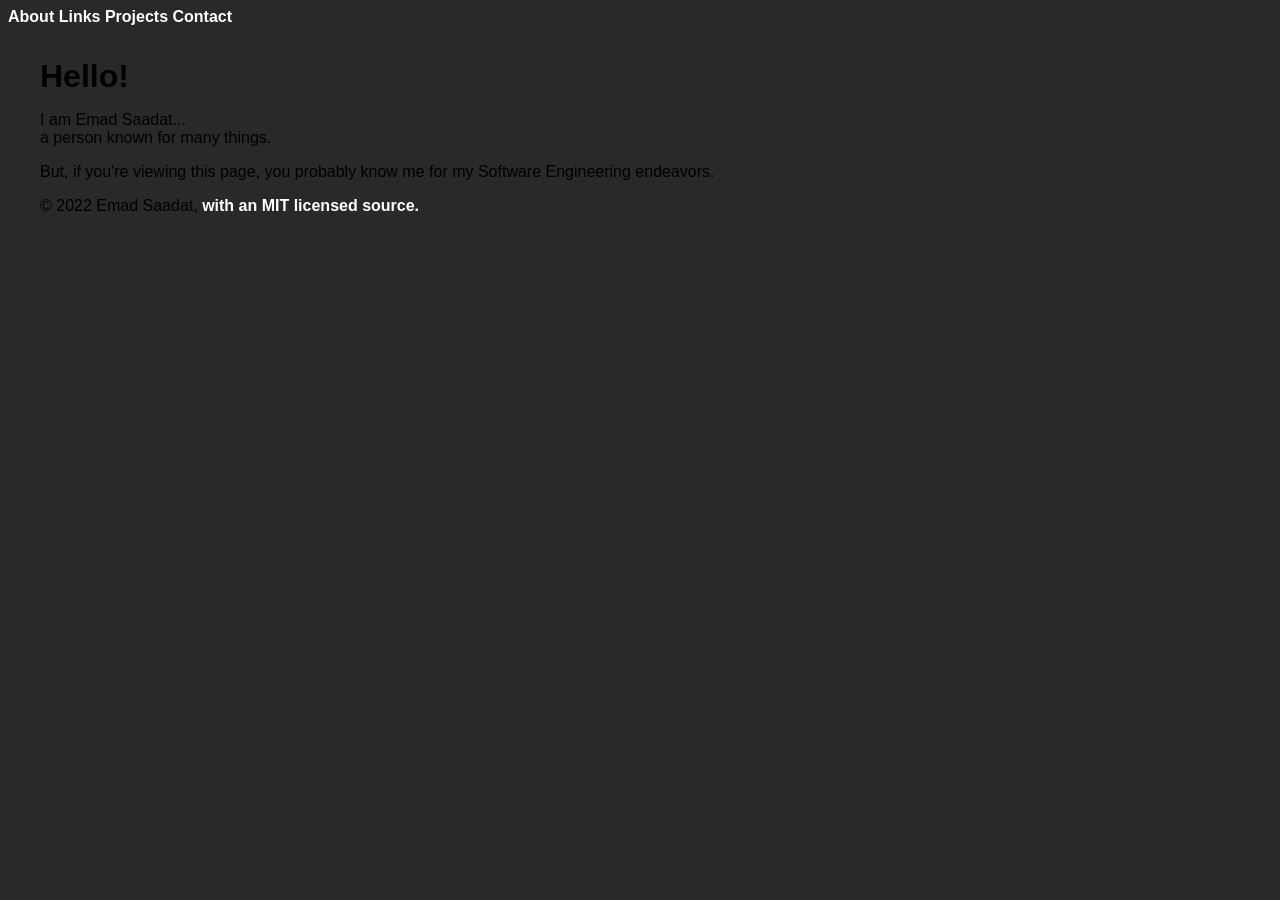
==== index.html @ 765be8dd "Remove FUOC fix (dummy script) Signed-off-by: Emad Saadat <68823166+saadatxyz@users.noreply.github.c" ====
<!DOCTYPE html>
<html lang="en">
    <head>
        <title>saadat.xyz</title>
        <meta name="description"
            content="Hello! I'm Emad Saadat, 
            a person known for many things. 
            But, if you're looking for this page, 
            you probably know me for my 
            Software Engineering endeavors.">
        <meta charset="UTF-8">
        <meta name="viewport" content="width=device-width, initial-scale=1">
        <link rel="stylesheet" href="style.css">
    </head>

    <body>
        <nav>
            <a class="navitem" href="/">
                About
            </a>
            <a class="navitem" href="/links">
                Links
            </a>
            <a class="navitem" href="/projects">
                Projects
            </a>
            <a class="navitem" href="/contact">
                Contact
            </a>
        </nav>

        <main>
            <h1>Hello!</h1>
            <p>
                <span class="bold larger">
                    I am Emad Saadat...
                </span>
            <br>
                a person known for many things.
            </p>
            <p>
                But, if you're viewing this page,
                you probably know me for my
                Software Engineering endeavors.
            </p>
        </main>

        <footer>
            <p>
                © 2022 Emad Saadat,
                <a href="https://github.com/SER-3604/saadat.xyz">
                    with an MIT licensed source.
                </a>
            </p>
        </footer>
    </body>
</html>
---- style.css ----
:root {
	background: #292929;
	font-family: sans-serif;
}

#navbar {
	position: absolute;
	height: 3rem;
	width: 100%;
	top: 0;
	left: 0;
	background-color: #191919;
	color: white;
	display: flex;
	justify-content: space-evenly;
}

.nav.item {
	margin: 1rem 1vw 1rem 1vw;
}

.content {
	position: absolute;
	width: 100%;
	top: 3rem;
	left: 0;
	background-color: #292929;
	color: white;
}

h1 {
	margin: 2rem 2rem 1rem 2rem;
}

h3, p {
	margin: 1rem 2rem 1rem 2rem;
}

a {
	color: white;
	text-decoration: none;
	font-weight: bold;
}
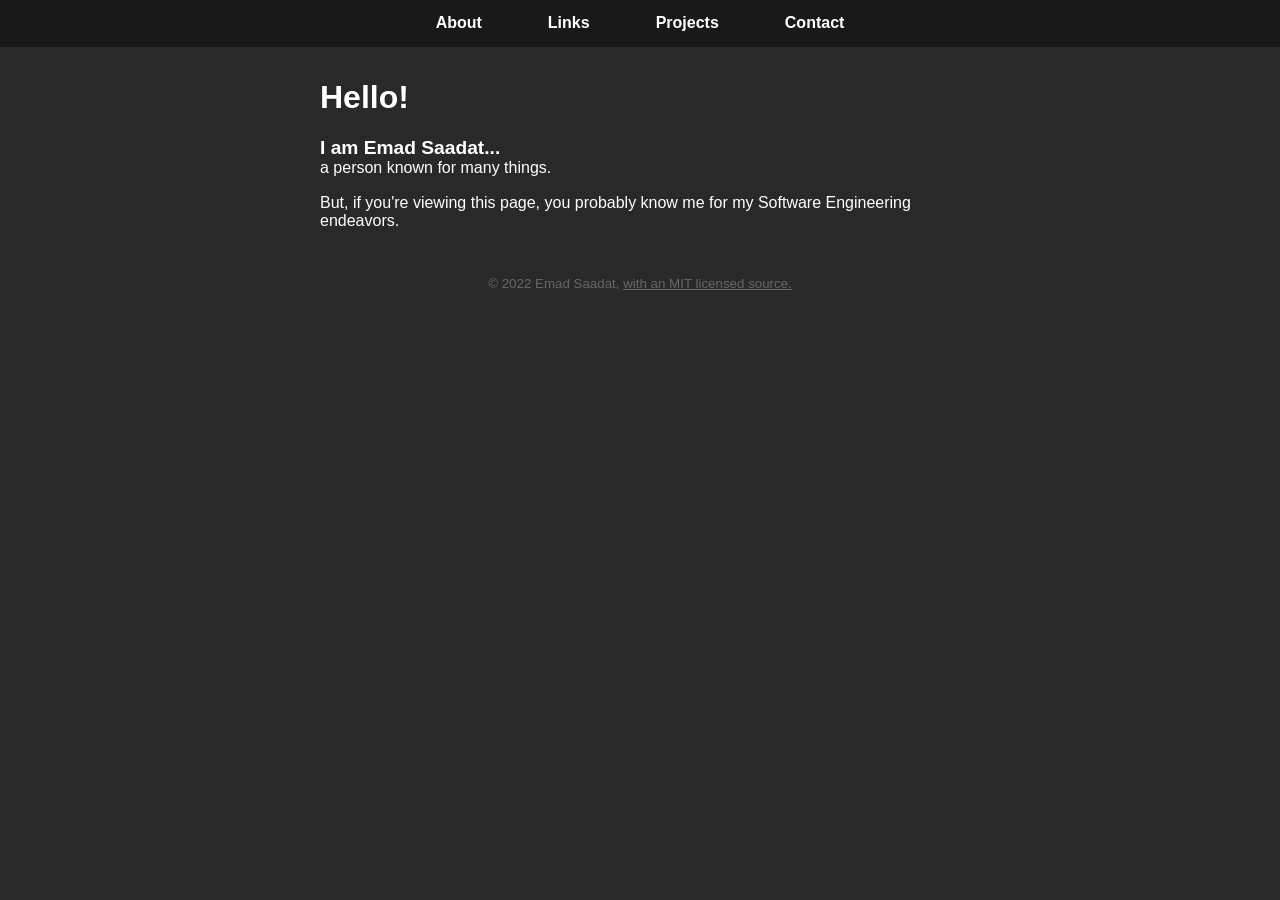
==== commit 86033c2e: "Fix indentation in head of about page Signed-off-by: Emad Saadat <68823166+saadatxyz@users.noreply.g" ====
--- a/index.html
+++ b/index.html
@@ -11,6 +11,7 @@
         <meta charset="UTF-8">
         <meta name="viewport" content="width=device-width, initial-scale=1">
         <link rel="stylesheet" href="style.css">
+        <script>let DUMMY_FOR_FUOC_FIX;</script>
     </head>
 
     <body>
--- a/style.css
+++ b/style.css
@@ -1,43 +1,72 @@
+/* Base Styles */
+
 :root {
-	background: #292929;
-	font-family: sans-serif;
+    background: #292929;
+    color: white;
+    font-family: sans-serif;
+    line-height: 1.15;
+    -webkit-text-size-adjust: 100%;
 }
 
-#navbar {
-	position: absolute;
-	height: 3rem;
-	width: 100%;
-	top: 0;
-	left: 0;
-	background-color: #191919;
-	color: white;
-	display: flex;
-	justify-content: space-evenly;
+body {
+    margin: 0;
 }
 
-.nav.item {
-	margin: 1rem 1vw 1rem 1vw;
+/* Navigation Bar Styles */
+
+nav {
+    display: flex;
+    justify-content: space-evenly;
+    padding-left: 30%;
+    padding-right: 30%;
+    background-color: #191919;
 }
 
-.content {
-	position: absolute;
-	width: 100%;
-	top: 3rem;
-	left: 0;
-	background-color: #292929;
-	color: white;
+.navitem {
+    margin: 0.9rem;
 }
 
-h1 {
-	margin: 2rem 2rem 1rem 2rem;
+a.navitem {
+    text-decoration: none;
+    font-weight: bold;
 }
 
-h3, p {
-	margin: 1rem 2rem 1rem 2rem;
+/* Content Styles */
+
+main {
+    margin-top: 2rem;
+    margin-bottom: 2rem;
+    margin-left: auto;
+    margin-right: auto;
+    padding-left: 2rem;
+    padding-right: 2rem;
+    max-width: 40rem;
 }
 
+/* Footer Stylers */
+
+footer {
+    display: flex;
+    justify-content: center;
+    padding-left: 2rem;
+    padding-right: 2rem;
+    text-align: center;
+    filter: brightness(40%);
+    font-size: smaller;
+}
+
+/* Text Element Styles */
+
 a {
-	color: white;
-	text-decoration: none;
-	font-weight: bold;
+    color: white;
 }
+
+/* Text Class Styles */
+
+.bold {
+    font-weight: bold;
+}
+
+.larger {
+    font-size: larger;
+}
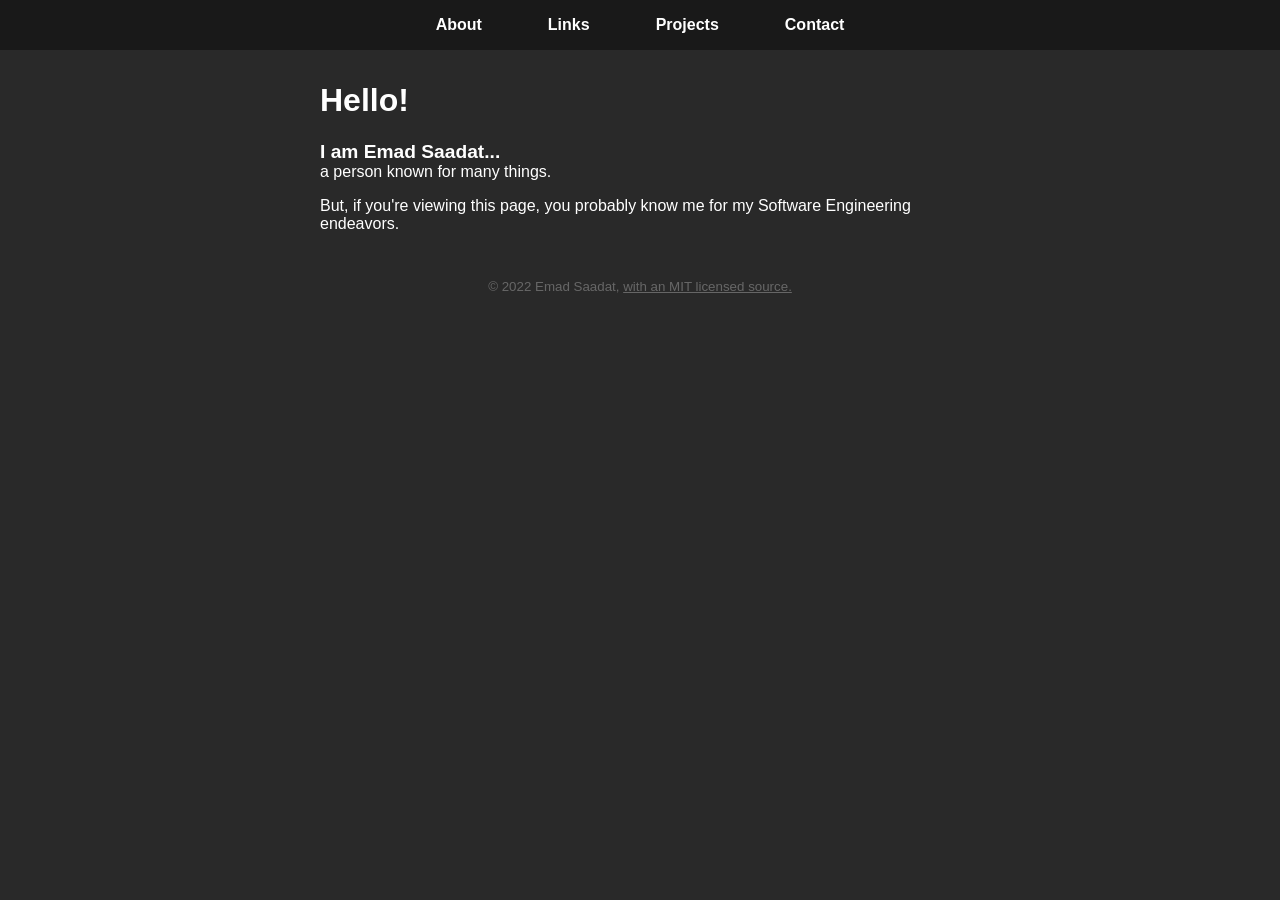
==== commit d173be49: "Change indentation from tabs to spaces Signed-off-by: Emad Saadat <68823166+saadatxyz@users.noreply." ====
--- a/index.html
+++ b/index.html
@@ -3,11 +3,11 @@
     <head>
         <title>saadat.xyz</title>
         <meta name="description"
-            content="Hello! I'm Emad Saadat, 
-            a person known for many things. 
-            But, if you're looking for this page, 
-            you probably know me for my 
-            Software Engineering endeavors.">
+        content="Hello! I'm Emad Saadat, 
+        a person known for many things. 
+        But, if you're looking for this page, 
+        you probably know me for my 
+        Software Engineering endeavors.">
         <meta charset="UTF-8">
         <meta name="viewport" content="width=device-width, initial-scale=1">
         <link rel="stylesheet" href="style.css">
--- a/style.css
+++ b/style.css
@@ -23,7 +23,7 @@
 }
 
 .navitem {
-    margin: 0.9rem;
+    margin: 1rem 0.9rem 1rem 0.9rem;
 }
 
 a.navitem {
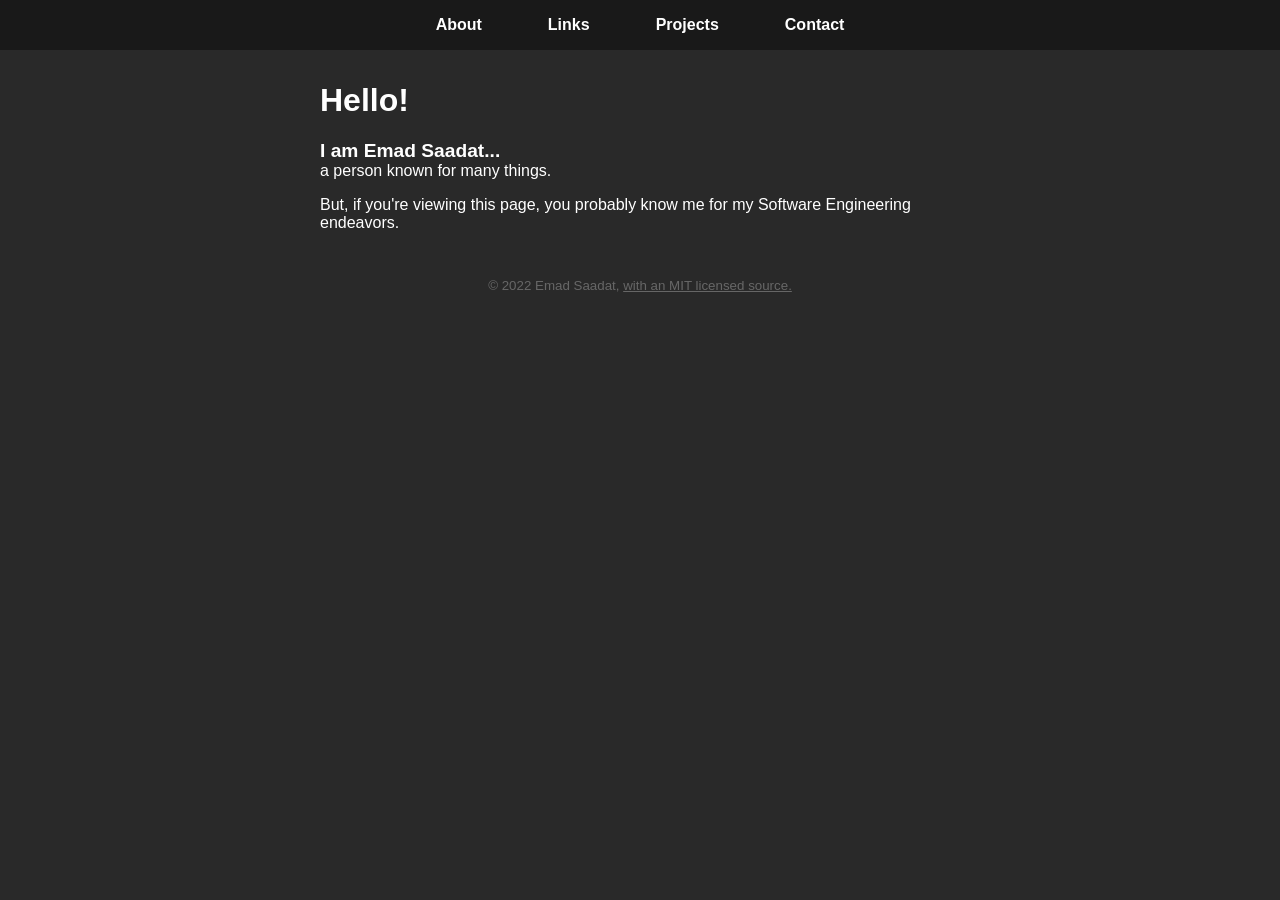
==== commit 876b62fb: "Roll back last commit; better solution to spacing Signed-off-by: Emad Saadat <68823166+saadatxyz@use" ====
--- a/index.html
+++ b/index.html
@@ -1,58 +1,58 @@
 <!DOCTYPE html>
 <html lang="en">
-    <head>
-        <title>saadat.xyz</title>
-        <meta name="description"
-        content="Hello! I'm Emad Saadat, 
-        a person known for many things. 
-        But, if you're looking for this page, 
-        you probably know me for my 
-        Software Engineering endeavors.">
-        <meta charset="UTF-8">
-        <meta name="viewport" content="width=device-width, initial-scale=1">
-        <link rel="stylesheet" href="style.css">
-        <script>let DUMMY_FOR_FUOC_FIX;</script>
-    </head>
-
-    <body>
-        <nav>
-            <a class="navitem" href="/">
-                About
-            </a>
-            <a class="navitem" href="/links">
-                Links
-            </a>
-            <a class="navitem" href="/projects">
-                Projects
-            </a>
-            <a class="navitem" href="/contact">
-                Contact
-            </a>
-        </nav>
-
-        <main>
-            <h1>Hello!</h1>
-            <p>
-                <span class="bold larger">
-                    I am Emad Saadat...
-                </span>
-            <br>
-                a person known for many things.
-            </p>
-            <p>
-                But, if you're viewing this page,
-                you probably know me for my
-                Software Engineering endeavors.
-            </p>
-        </main>
-
-        <footer>
-            <p>
-                © 2022 Emad Saadat,
-                <a href="https://github.com/SER-3604/saadat.xyz">
-                    with an MIT licensed source.
-                </a>
-            </p>
-        </footer>
-    </body>
+	<head>
+		<title>saadat.xyz</title>
+		<meta name="description"
+			content="Hello! I'm Emad Saadat, 
+			a person known for many things. 
+			But, if you're looking for this page, 
+			you probably know me for my 
+			Software Engineering endeavors.">
+		<meta charset="UTF-8">
+		<meta name="viewport" content="width=device-width, initial-scale=1">
+		<link rel="stylesheet" href="style.css">
+		<script>let DUMMY_FOR_FUOC_FIX;</script>
+	</head>
+	
+	<body>
+		<nav>
+			<a class="navitem" href="/">
+				About
+			</a>
+			<a class="navitem" href="/links">
+				Links
+			</a>
+			<a class="navitem" href="/projects">
+				Projects
+			</a>
+			<a class="navitem" href="/contact">
+				Contact
+			</a>
+		</nav>
+		
+		<main>
+			<h1>Hello!</h1>
+			<p>
+				<span class="bold larger">
+					I am Emad Saadat...
+				</span>
+				<br>
+				a person known for many things.
+			</p>
+			<p>
+				But, if you're viewing this page,
+				you probably know me for my
+				Software Engineering endeavors.
+			</p>
+		</main>
+		
+		<footer>
+			<p>
+				© 2022 Emad Saadat,
+				<a href="https://github.com/SER-3604/saadat.xyz">
+					with an MIT licensed source.
+				</a>
+			</p>
+		</footer>
+	</body>
 </html>
--- a/style.css
+++ b/style.css
@@ -1,72 +1,70 @@
 /* Base Styles */
 
 :root {
-    background: #292929;
-    color: white;
-    font-family: sans-serif;
-    line-height: 1.15;
-    -webkit-text-size-adjust: 100%;
+	background: #292929;
+	color: white;
+	font-family: sans-serif;
 }
 
 body {
-    margin: 0;
+	margin: 0;
 }
 
 /* Navigation Bar Styles */
 
 nav {
-    display: flex;
-    justify-content: space-evenly;
-    padding-left: 30%;
-    padding-right: 30%;
-    background-color: #191919;
+	display: flex;
+	justify-content: space-evenly;
+	padding-left: 30%;
+	padding-right: 30%;
+	background-color: #191919;
 }
 
 .navitem {
-    margin: 1rem 0.9rem 1rem 0.9rem;
+	margin: 1rem 0.9rem 1rem 0.9rem;
 }
 
 a.navitem {
-    text-decoration: none;
-    font-weight: bold;
+	text-decoration: none;
+	font-weight: bold;
 }
 
 /* Content Styles */
 
 main {
-    margin-top: 2rem;
-    margin-bottom: 2rem;
-    margin-left: auto;
-    margin-right: auto;
-    padding-left: 2rem;
-    padding-right: 2rem;
-    max-width: 40rem;
+	margin-top: 2rem;
+	margin-bottom: 2rem;
+	margin-left: auto;
+	margin-right: auto;
+	padding-left: 2rem;
+	padding-right: 2rem;
+	max-width: 40rem;
 }
 
 /* Footer Stylers */
 
 footer {
-    display: flex;
-    justify-content: center;
-    padding-left: 2rem;
-    padding-right: 2rem;
-    text-align: center;
-    filter: brightness(40%);
-    font-size: smaller;
+	display: flex;
+	justify-content: center;
+	padding-left: 2rem;
+	padding-right: 2rem;
+	text-align: center;
+	filter: brightness(40%);
+	font-size: smaller;
 }
 
 /* Text Element Styles */
 
 a {
-    color: white;
+	color: white;
 }
 
 /* Text Class Styles */
 
 .bold {
-    font-weight: bold;
+	font-weight: bold;
 }
 
 .larger {
-    font-size: larger;
+	font-size: larger;
 }
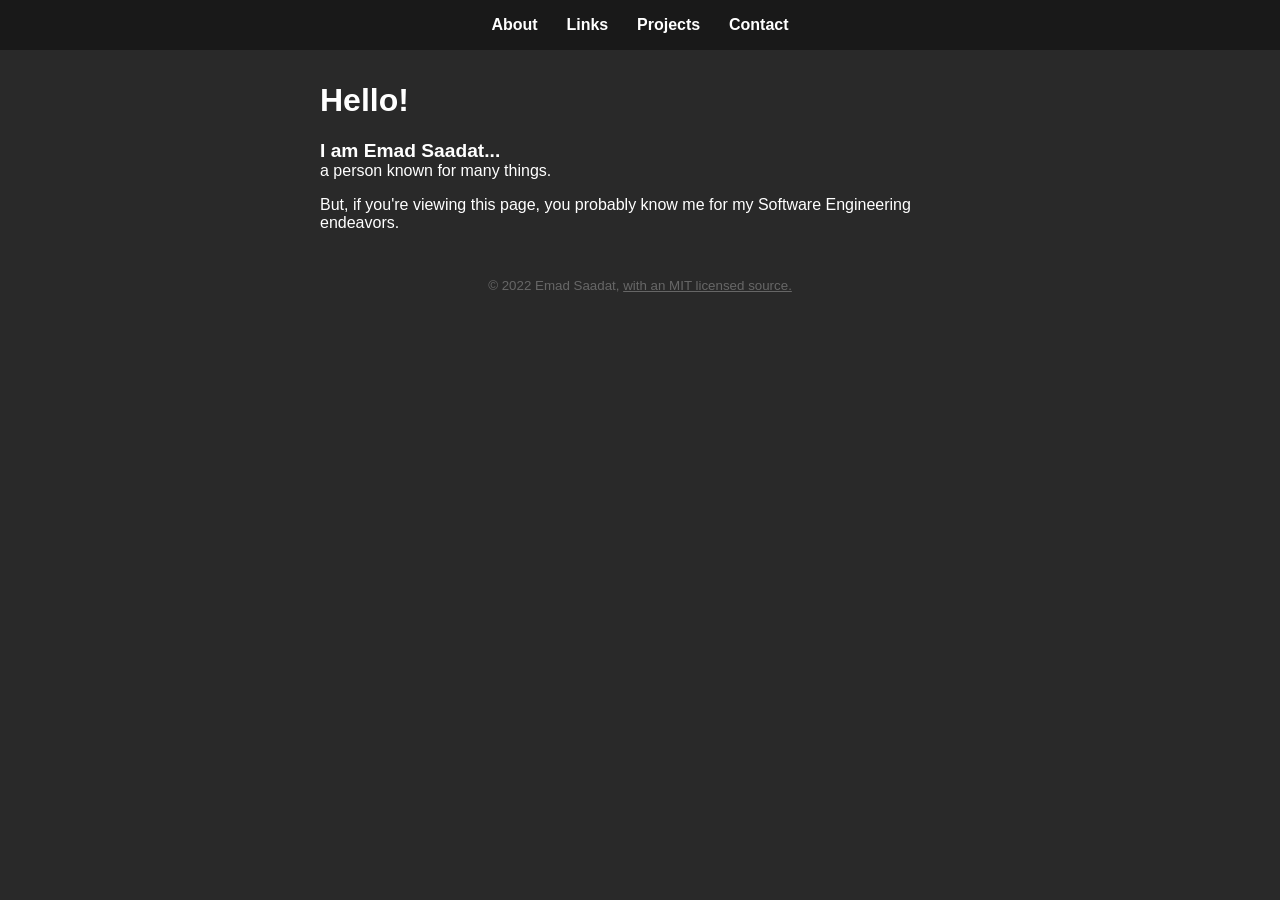
==== commit af29cc8b: "Two-layered nav for resizing element box, but not bar Signed-off-by: Emad Saadat <68823166+saadatxyz" ====
--- a/index.html
+++ b/index.html
@@ -16,18 +16,20 @@
 	
 	<body>
 		<nav>
-			<a class="navitem" href="/">
-				About
-			</a>
-			<a class="navitem" href="/links">
-				Links
-			</a>
-			<a class="navitem" href="/projects">
-				Projects
-			</a>
-			<a class="navitem" href="/contact">
-				Contact
-			</a>
+			<div id="navcontent">
+				<a class="navitem" href="/">
+					About
+				</a>
+				<a class="navitem" href="/links">
+					Links
+				</a>
+				<a class="navitem" href="/projects">
+					Projects
+				</a>
+				<a class="navitem" href="/contact">
+					Contact
+				</a>
+			</div>
 		</nav>
 		
 		<main>
--- a/style.css
+++ b/style.css
@@ -14,10 +14,17 @@
 
 nav {
 	display: flex;
+	justify-content: center;
+	background-color: #191919;
+}
+
+/* Hacky solution to resizing link container, but not resizing darkened bar */
+#navcontent {
+	display: flex;
 	justify-content: space-evenly;
-	padding-left: 30%;
-	padding-right: 30%;
-	background-color: #191919;
+	margin-left: auto;
+	margin-right: auto;
+	max-width: 45rem;
 }
 
 .navitem {
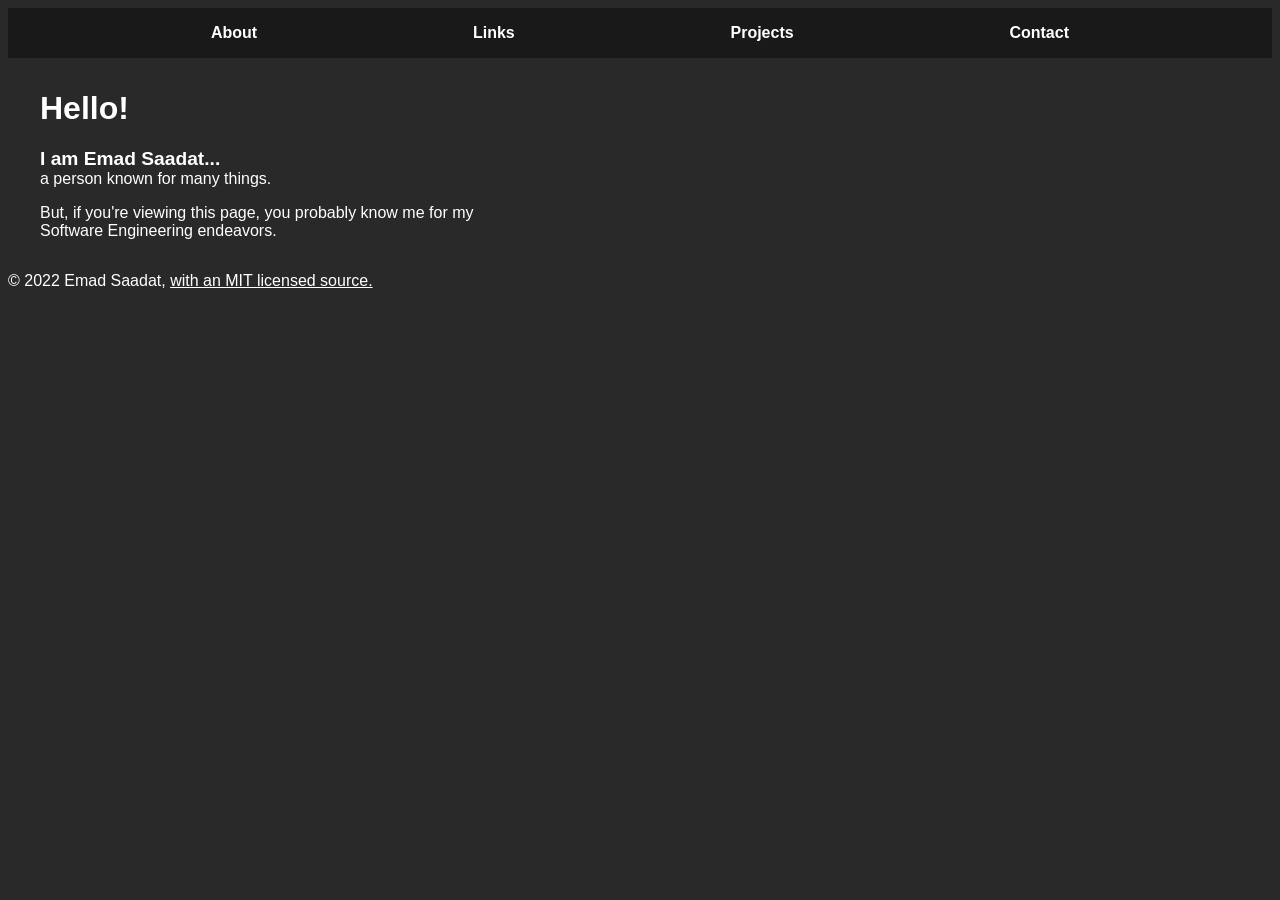
==== commit 5d2a0e52: "Add "copyright" to footer Signed-off-by: Emad Saadat <68823166+saadatxyz@users.noreply.github.com>" ====
--- a/index.html
+++ b/index.html
@@ -16,20 +16,18 @@
 	
 	<body>
 		<nav>
-			<div id="navcontent">
-				<a class="navitem" href="/">
-					About
-				</a>
-				<a class="navitem" href="/links">
-					Links
-				</a>
-				<a class="navitem" href="/projects">
-					Projects
-				</a>
-				<a class="navitem" href="/contact">
-					Contact
-				</a>
-			</div>
+			<a class="navitem" href="/">
+				About
+			</a>
+			<a class="navitem" href="/links">
+				Links
+			</a>
+			<a class="navitem" href="/projects">
+				Projects
+			</a>
+			<a class="navitem" href="/contact">
+				Contact
+			</a>
 		</nav>
 		
 		<main>
--- a/style.css
+++ b/style.css
@@ -6,29 +6,16 @@
 	font-family: sans-serif;
 }
 
-body {
-	margin: 0;
-}
-
-/* Navigation Bar Styles */
+/* Navbar Styles */
 
 nav {
 	display: flex;
-	justify-content: center;
+	justify-content: space-evenly;
 	background-color: #191919;
 }
 
-/* Hacky solution to resizing link container, but not resizing darkened bar */
-#navcontent {
-	display: flex;
-	justify-content: space-evenly;
-	margin-left: auto;
-	margin-right: auto;
-	max-width: 45rem;
-}
-
 .navitem {
-	margin: 1rem 0.9rem 1rem 0.9rem;
+	margin: 1rem 1vw 1rem 1vw;
 }
 
 a.navitem {
@@ -36,28 +23,18 @@
 	font-weight: bold;
 }
 
-/* Content Styles */
+/* Body/Content Styles */
 
 main {
 	margin-top: 2rem;
 	margin-bottom: 2rem;
-	margin-left: auto;
-	margin-right: auto;
 	padding-left: 2rem;
 	padding-right: 2rem;
-	max-width: 40rem;
+	max-width: 30rem;
 }
 
-/* Footer Stylers */
-
 footer {
-	display: flex;
-	justify-content: center;
-	padding-left: 2rem;
-	padding-right: 2rem;
-	text-align: center;
-	filter: brightness(40%);
-	font-size: smaller;
+	/* PLACEHOLDER */
 }
 
 /* Text Element Styles */
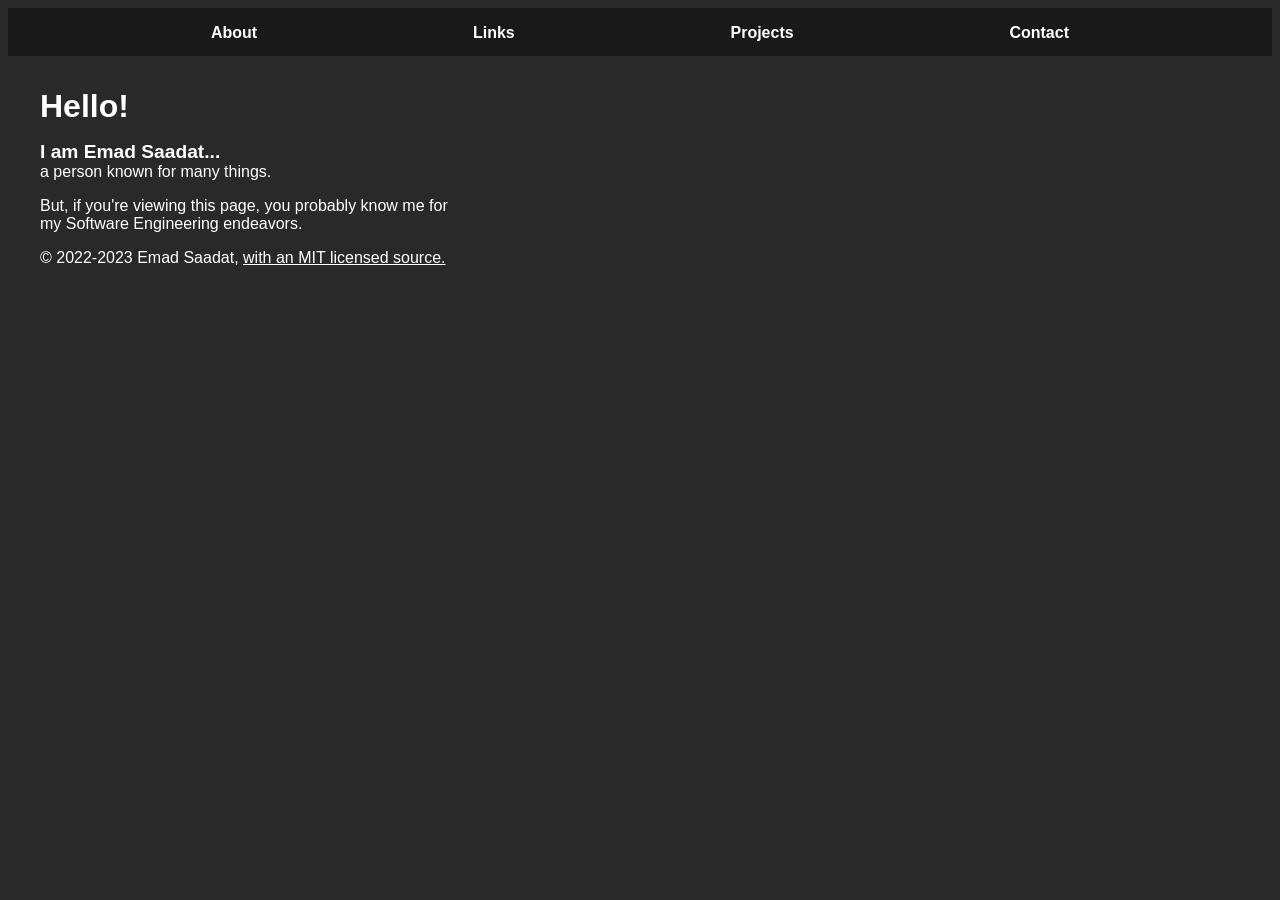
==== commit a894a3f9: "Update identation on break in landing page Signed-off-by: Emad Saadat <68823166+saadatxyz@users.nore" ====
--- a/index.html
+++ b/index.html
@@ -1,58 +1,57 @@
 <!DOCTYPE html>
 <html lang="en">
-	<head>
-		<title>saadat.xyz</title>
-		<meta name="description"
-			content="Hello! I'm Emad Saadat, 
-			a person known for many things. 
-			But, if you're looking for this page, 
-			you probably know me for my 
-			Software Engineering endeavors.">
-		<meta charset="UTF-8">
-		<meta name="viewport" content="width=device-width, initial-scale=1">
-		<link rel="stylesheet" href="style.css">
-		<script>let DUMMY_FOR_FUOC_FIX;</script>
-	</head>
-	
-	<body>
-		<nav>
-			<a class="navitem" href="/">
-				About
-			</a>
-			<a class="navitem" href="/links">
-				Links
-			</a>
-			<a class="navitem" href="/projects">
-				Projects
-			</a>
-			<a class="navitem" href="/contact">
-				Contact
-			</a>
-		</nav>
-		
-		<main>
-			<h1>Hello!</h1>
-			<p>
-				<span class="bold larger">
-					I am Emad Saadat...
-				</span>
-				<br>
-				a person known for many things.
-			</p>
-			<p>
-				But, if you're viewing this page,
-				you probably know me for my
-				Software Engineering endeavors.
-			</p>
-		</main>
-		
-		<footer>
-			<p>
-				© 2022 Emad Saadat,
-				<a href="https://github.com/SER-3604/saadat.xyz">
-					with an MIT licensed source.
-				</a>
-			</p>
-		</footer>
-	</body>
+    <head>
+        <title>saadat.xyz</title>
+        <meta name="description"
+            content="Hello! I'm Emad Saadat, 
+            a person known for many things. 
+            But, if you're looking for this page, 
+            you probably know me for my 
+            Software Engineering endeavors.">
+        <meta charset="UTF-8">
+        <meta name="viewport" content="width=device-width, initial-scale=1">
+        <link rel="stylesheet" href="style.css">
+    </head>
+
+    <body>
+        <nav>
+            <a class="navitem" href="/">
+                About
+            </a>
+            <a class="navitem" href="/links">
+                Links
+            </a>
+            <a class="navitem" href="/projects">
+                Projects
+            </a>
+            <a class="navitem" href="/contact">
+                Contact
+            </a>
+        </nav>
+
+        <main>
+            <h1>Hello!</h1>
+            <p>
+                <span class="bold larger">
+                    I am Emad Saadat...
+                </span>
+                <br>
+                a person known for many things.
+            </p>
+            <p>
+                But, if you're viewing this page,
+                you probably know me for my
+                Software Engineering endeavors.
+            </p>
+        </main>
+
+        <footer>
+            <p>
+                © 2022-2023 Emad Saadat,
+                <a href="https://github.com/saadatxyz/saadat.xyz">
+                    with an MIT licensed source.
+                </a>
+            </p>
+        </footer>
+    </body>
 </html>
--- a/style.css
+++ b/style.css
@@ -2,16 +2,20 @@
 
 :root {
 	background: #292929;
-	color: white;
 	font-family: sans-serif;
 }
 
 /* Navbar Styles */
 
 nav {
+	height: 3rem;
+	width: 100%;
+	top: 0;
+	left: 0;
+	background-color: #191919;
+	color: white;
 	display: flex;
 	justify-content: space-evenly;
-	background-color: #191919;
 }
 
 .navitem {
@@ -19,6 +23,7 @@
 }
 
 a.navitem {
+	color: white;
 	text-decoration: none;
 	font-weight: bold;
 }
@@ -26,18 +31,29 @@
 /* Body/Content Styles */
 
 main {
-	margin-top: 2rem;
-	margin-bottom: 2rem;
-	padding-left: 2rem;
-	padding-right: 2rem;
 	max-width: 30rem;
+	top: 3rem;
+	left: 0;
+	color: white;
 }
 
+/* Footer Styles */
+
 footer {
-	/* PLACEHOLDER */
+	top: 3rem;
+	left: 0;
+	color: white;
 }
 
 /* Text Element Styles */
+
+h1 {
+	margin: 2rem 2rem 1rem 2rem;
+}
+
+p {
+	margin: 1rem 2rem 1rem 2rem;
+}
 
 a {
 	color: white;
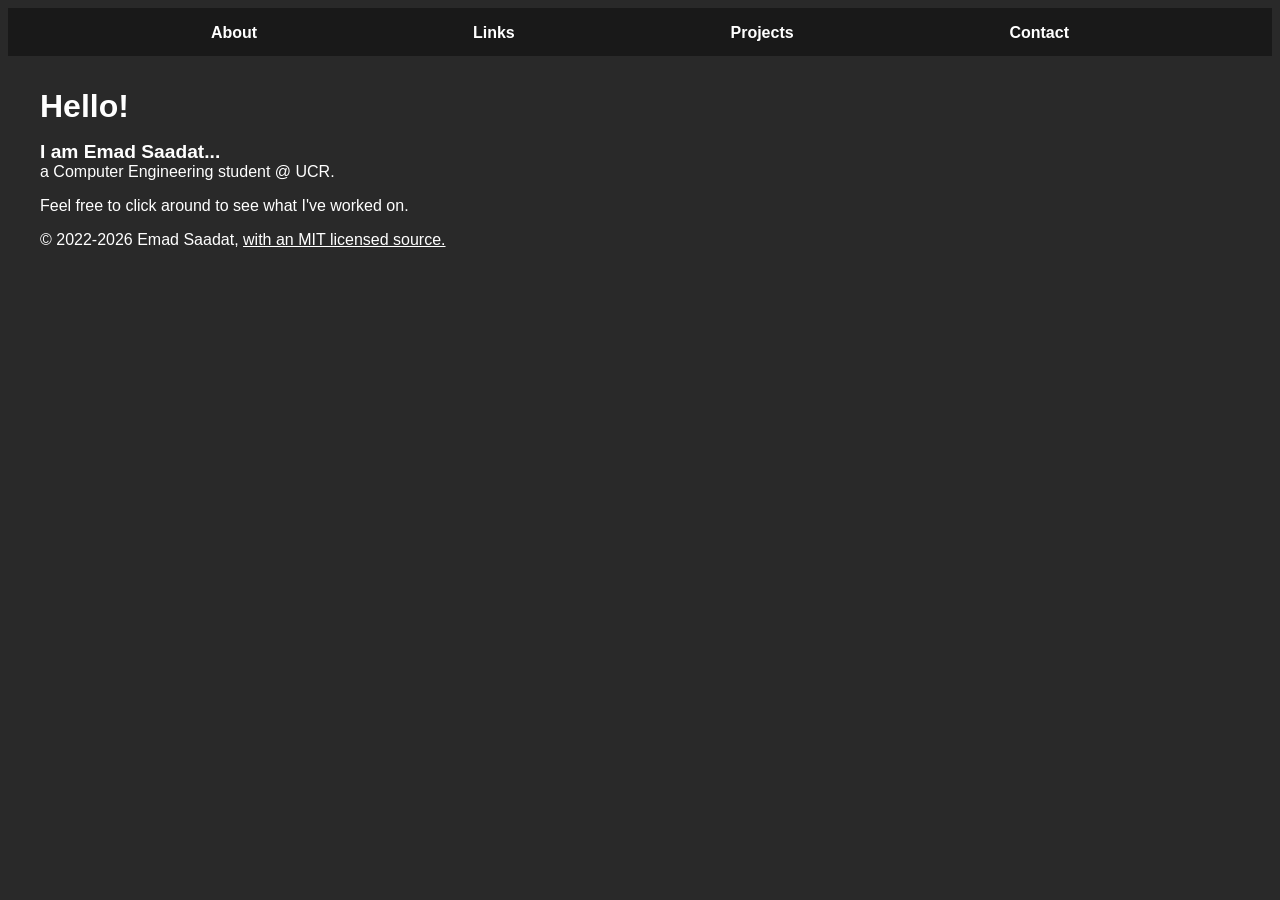
==== commit f2111b38: "Initial 2026 update: some text and copyright" ====
--- a/index.html
+++ b/index.html
@@ -4,10 +4,9 @@
         <title>saadat.xyz</title>
         <meta name="description"
             content="Hello! I'm Emad Saadat, 
-            a person known for many things. 
-            But, if you're looking for this page, 
-            you probably know me for my 
-            Software Engineering endeavors.">
+            a Computer Engineering student @ UCR. 
+            Come check out my site to learn more
+            about me!">
         <meta charset="UTF-8">
         <meta name="viewport" content="width=device-width, initial-scale=1">
         <link rel="stylesheet" href="style.css">
@@ -36,18 +35,17 @@
                     I am Emad Saadat...
                 </span>
                 <br>
-                a person known for many things.
+                a Computer Engineering student @ UCR.
             </p>
             <p>
-                But, if you're viewing this page,
-                you probably know me for my
-                Software Engineering endeavors.
+                Feel free to click around to see what
+                I've worked on.
             </p>
         </main>
 
         <footer>
             <p>
-                © 2022-2023 Emad Saadat,
+                © 2022-2026 Emad Saadat,
                 <a href="https://github.com/saadatxyz/saadat.xyz">
                     with an MIT licensed source.
                 </a>
